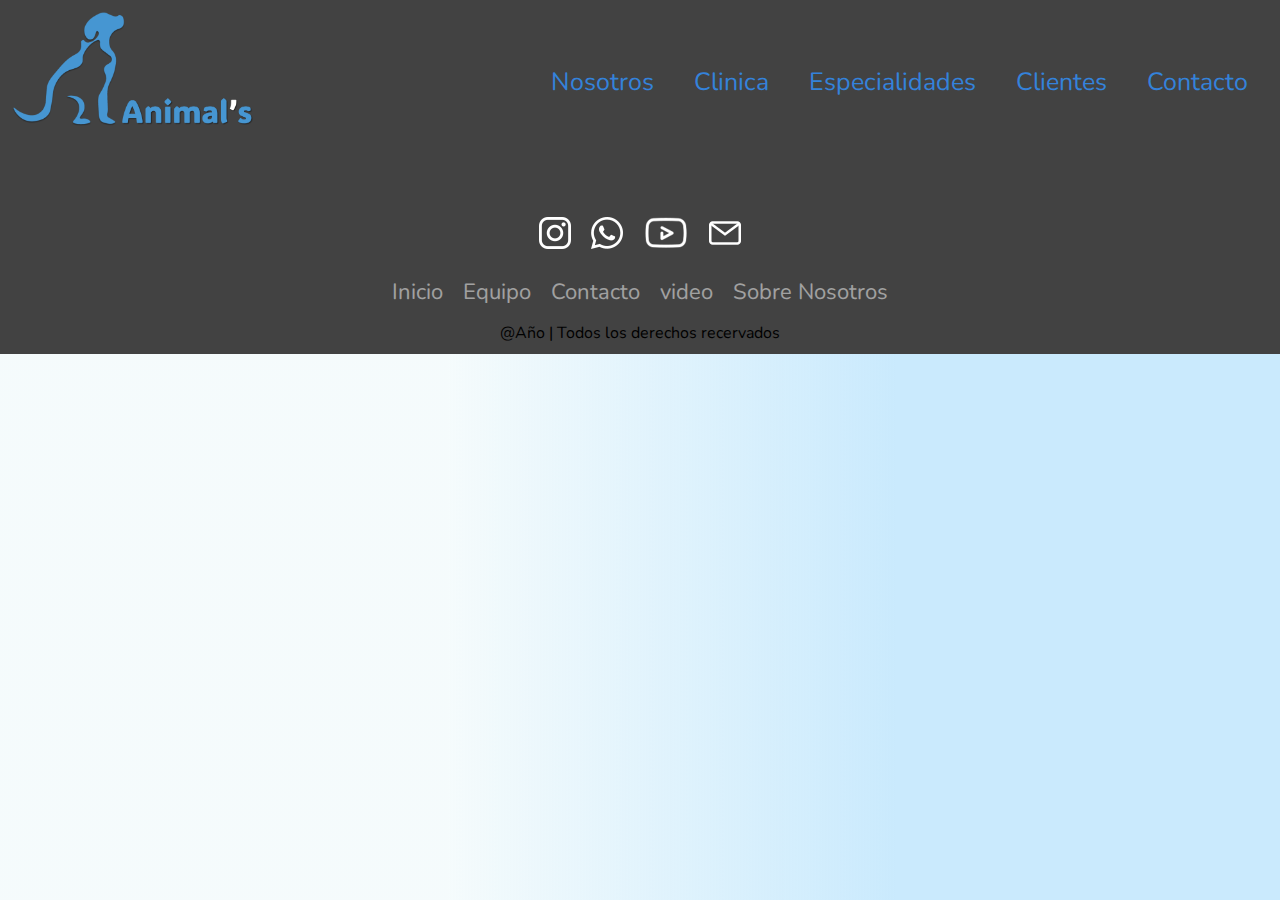
==== pages/clientes.html @ bf2934d1 "Add files via upload" ====
<!DOCTYPE html>
<html lang="es">
<head>
    <meta charset="UTF-8">
    <meta name="viewport" content="width=device-width, initial-scale=1.0">
    <link rel="stylesheet" href="../css/style.css">
    <link rel="shortcut icon" href="./img/logo.png">
    <title>Animal´s</title>
</head>
<body>
    <header>
        <img src="../img/logo.png" alt="Logo de Animal's">
        <nav class="navbar">
            <ul>
                <li><a href="/index.html">Nosotros</a></li>
                <li><a href="../pages/clinica.html">Clinica</a></li>
                <li><a href="../pages/productos.html">Especialidades</a></li>
                <li><a href="../pages/clientes.html">Clientes</a></li>
                <li><a href="../pages/contactos.html">Contacto</a></li>
            </ul>
        </nav>
    </header>

    <main>
        <section>

        </section>
    </main>

    <footer class="footer">

        <ul classe="social-icon">
            <section class="sera">
            <li class="icon-elem">
                <img src="../img/instagram.png" alt="" class="icon">
            </li>
            <li class="icon-elem">
                <img src="../img/whatsapp.png" alt="" class="icon">
            </li>
            <li class="icon-elem">
                <img src="../img/youtube.png" alt="" class="icon">
            </li>
            <li class="icon-elem">
                <img src="../img/correo (1).png" alt="" class="icon">
            </li>
        </section>
        </ul>
        <ul class="menu">
            <li class="menu-elem">
                <a href="" class="menu-icon">Inicio</a>
            </li>
            <li class="menu-elem">
                <a href="" class="menu-icon">Equipo</a>
            </li>
            <li class="menu-elem">
                <a href="" class="menu-icon">Contacto</a>
            </li>
            <li class="menu-elem">
                <a href="" class="menu-icon"> video</a>
            </li>
            <li class="menu-elem">
                <a href="" class="menu-icon"> Sobre Nosotros</a>
            </li>
        </ul>
        <p class="text">@Año | Todos los derechos recervados</p>
    </footer>
</body>
</html>
---- css/style.css ----
/******Body******/
@import url('https://fonts.googleapis.com/css2?family=Nunito:ital,wght@0,900;0,1000;1,1000&display=swap');

body{
        font-family: 'Nunito', sans-serif;
        background: linear-gradient(
        90deg,
        rgba(231, 246, 248, 0.418) 35%,
        rgb(202, 234, 253) 70%);}



                        /******Margen******/

*{
        margin: 0;
        padding: 0;
        box-sizing: border-box;}

                        /******Header******/
header{
        background-color: rgb(66, 66, 66);
        padding: 12px;
        top: 0;
        display: flex;
        justify-content: space-between;
        align-items: center;
        z-index: 1;
        position: sticky;}

header img{
                height: 140px;}

header nav ul{
                list-style: none;
                display: flex;
                justify-content:end;}

header nav ul li{
                        margin: 10px;
                        align-items: end;
                        display: flex;
                        justify-content:end;}

header nav ul li a{
                        text-decoration: none;
                        color: rgb(52, 130, 219);
                        font-size: 25px;
                        margin: 10px;
                        display: flex;}

header nav ul li a:hover{
                                color: rgb(253, 253, 253);}

                        /******Carrusel******/
.bienestar{     
                text-align: center;
                color: rgb(66, 66, 66);
                padding-top: 80px;
                padding-bottom: 80px;
                display: flex;
                justify-content: center;
                align-items: center;}

.bienestar h1{
        font-size: 55px;}

.it{
        background-color: rgb(52, 130, 219);
        padding-top: 50px;
        padding-bottom: 50px;}

.it2{   
        text-align: center;
        display: flex;
        align-items: center;
        justify-content:space-evenly;
        padding: 20px;
        margin: 20px;}

.it2 li{
                list-style: none;}

.it2 li a{
                color: rgb(255, 255, 255);
                text-decoration: none;
                font-size: 30px;}

.animals{
                align-items: center;
                justify-content: center;
                display: flex;
                flex-direction: column;
                padding-top: 80px ;
                

}

.clinica h2{    
                text-align: center;
                color: rgb(66, 66, 66);
                font-size: 55px; }
                
                

.parrafo{
                color: rgb(66, 66, 66);
                font-size: 25px;
                padding-left: 300px;
                padding-right: 300px;
                padding-top: 50px;
                padding-bottom: 50px;
                text-align: center;}

.quienes{
                display: flex;
                Justify-content: Space-evenly;
                padding-top: 80px;
                padding-bottom: 150px;}

.eje{
        display: flex;}

.img{
        height: 700px;}

.somos{
                display: flex;
                flex-direction: column;
                background-color: rgb(255, 255, 255);
                padding: 50px;
                height: 700px;
                width: 700px;
                Justify-content: Space-evenly;
                gap: 25px;} 

.somos h3{
                color:rgb(66, 66, 66);}

.parrafo2{
                font-size: 25px;
                color: rgb(52, 130, 219);}



.familia{ 
                background-color: rgb(255, 255, 255);
                text-align: center;
                color: rgb(66, 66, 66);
                display: flex;
                justify-content: center;
                align-items: center;
                height: 90px;
                margin-top: 40px;}

.fami{font-size: 55px;}


.tarjetas{
                display: flex;
                background-color: rgb(255, 255, 255);
                height: 870px;}
.card-groupe{
                box-sizing: border-box;
                display: flex;
                flex-direction: row;
                flex-wrap: wrap;
                font-size: 16px;
                font-weight: 500;
                height: 200px;
                line-height: 24px;
                margin-bottom: 0px;
                margin-left: 0px;
                margin-right: 0px;
                margin-top: 0px;
                padding-bottom: 0px;
                padding-left: 0px;
                padding-right: 0px;
                padding-top: 0px;
                text-align: center;
                unicode-bidi: isolate;}
        
.cards{
                background-clip: border-box;
                background-color: rgb(253, 253, 253);
                border-image-repeat: stretch;
                border-image-slice: 100%;
                border-image-source: none;
                border-image-width: 1px;
                border-left-color: rgb(112, 110, 110);
                border-left-style: solid;
                border-left-width: 1px;
                border-right-color: rgb(112, 110, 110);
                border-right-style: solid;
                border-right-width: 1px;
                border-top-color: rgb(255, 255, 255);
                border-top-style: solid;
                border-top-width: 10px;
                box-sizing: border-box;
                color: rgb(253, 253, 253);
                display: flex;
                flex-basis: 0%;
                flex-direction: column;
                flex-grow: 1;
                flex-shrink: 0;
                font-size: 16px;
                font-weight: 450;
                height: 840px;
                line-height: 24px;
                margin-bottom: 0px;
                margin-left: 0px;
                margin-right: 0px;
                margin-top: 0px;
                min-width: 0px;
                overflow-wrap: break-word;
                padding-bottom: 0px;
                padding-left: 0px;
                padding-right: 0px;
                padding-top: 5px;
                position: relative;
                text-align: center;}

.card-titlee{
                box-sizing: border-box;
                color: rgb(52, 130, 219);
                display: block;
                font-size: 34px;
                font-weight: 500;
                height: 60px;
                line-height: 30px;
                padding-bottom: 10px;
                padding-left: 20px;
                padding-right: 15px;
                padding-top: 20px;
                text-align: start;
                unicode-bidi: isolate;
                width: 670px;}

.card-texte{
                box-sizing: border-box;
                color: rgb(66, 66, 66);
                display: block;
                font-family: system-ui, -apple-system, "Segoe UI", Roboto, "Helvetica Neue", "Noto Sans", "Liberation Sans", Arial, sans-serif, "Apple Color Emoji", "Segoe UI Emoji", "Segoe UI Symbol", "Noto Color Emoji";
                font-size: 20px;
                font-weight: 450px;
                height: 30px;
                line-height: 24px;
                margin-block-end: 0px;
                margin-block-start: 0px;
                margin-bottom: 0px;
                margin-inline-end: 0px;
                margin-inline-start: 0px;
                margin-left: 0px;
                margin-right: 0px;
                margin-top: 0px;
                overflow-wrap: break-word;
                padding-bottom: 5px;
                padding-left: 20px;
                padding-right: 30px;
                padding-top: 35px;
                text-align: start;
                unicode-bidi: isolate;
                text-align:left;}

.amor{
                align-items: center;
                justify-content: center;
                display: flex;
                padding-top: 180px;
                padding-bottom: 180px;}

.juntos{
                display: flex;
                background-color: rgb(255, 255, 255);
                color: rgb(66, 66, 66);
                font-size: 30px;
                padding-top: 180px;
                padding-left: 300px;
                padding-right: 300px;
                padding-bottom: 180px;
                text-align: center;}

.ejep{
        display: flex;
        padding-bottom: 200px;}

.parasi{
        display: flex;
        flex-direction: column;
        background-color: rgba(16, 187, 187, 0.897);
        height: 490px;
        width: 320px;
        margin-left: 140px;
        margin-top: 40px;
        align-items: center;}

.escudo{
        background-image: 40px;
        padding-top: 70px;}

.parri{
        display: flex;
        text-align: center;
        color: rgb(255, 255, 255);
        font-size: 34px;
        padding-top: 30px;}

.parasit{
        background-color: rgb(255, 255, 255);
        border-style: solid;
        border-width: 8px;
        border-color: rgba(16, 187, 187, 0.897);
        display: flex;
        flex-direction: column;
        height: 490px;
        width: 320px;
        margin-left: 140px;
        margin-top: 40px;
        border-image-outset: 0;
        border-image-repeat: stretch;
        border-image-slice: 100%;
        border-image-source: none;
        border-image-width: 1;}

.hp{
        display: flex;
        padding-top: 30px;
        padding-left: 20px;
        padding-right: 20px;
        color: rgba(16, 187, 187, 0.897);
        font-size: 40px;}

.parra{
        display: flex;
        font-size: 20px;
        padding-top: 50px;
        padding-bottom: 40px;
        padding-left: 20px;
        padding-right: 20px;
        color: rgba(16, 187, 187, 0.897);}

.pipeta{ 
        display: flex;
        flex-direction: column;
        border-bottom-style: none;
border-bottom-width: 0px;
border-image-outset: 0;
border-image-repeat: stretch;
border-image-slice: 100%;
border-image-source: none;
border-image-width: 1;}

.virus{display: flex;
        flex-direction: column;
        background-color: rgba(145, 58, 137, 0.897);
        height: 490px;
        width: 320px;
        margin-left: 140px;
        margin-top: 40px;
        align-items: center;

}

.viru{
        display: flex;
        text-align: center;
        color: rgb(255, 255, 255);
        font-size: 34px;
        padding-top: 30px;
        padding-left: 20px;
        padding-right: 20px;}


.hp1{
        display: flex;
        padding-top: 30px;
        padding-left: 20px;
        padding-right: 20px;
        color: rgba(145, 58, 137, 0.897);
        font-size: 40px;}     
                
                
.parra1{
                display: flex;
                font-size: 20px;
                padding-top: 50px;
                padding-bottom: 40px;
                padding-left: 20px;
                padding-right: 20px;
                color: rgba(145, 58, 137, 0.897);}
                

.parasit1{
                        background-color: rgb(255, 255, 255);
                        border-style: solid;
                        border-width: 8px;
                        border-color: rgba(145, 58, 137, 0.897);
                        display: flex;
                        flex-direction: column;
                        height: 490px;
                        width: 320px;
                        margin-left: 140px;
                        margin-top: 40px;
                        border-image-outset: 0;
                        border-image-repeat: stretch;
                        border-image-slice: 100%;
                        border-image-source: none;
                        border-image-width: 1;}
                


.footer{
        position: relative;
        width:100%;
        background-color:rgb(66, 66, 66);
        min-height: 15px 20px;
        padding:10px 20px ;
        display: flex;
        justify-content: center; 
        align-items: center;
        flex-direction: column;}
        
.sera{
        display: flex;
        position:static;
        display: flex;
        justify-content: center;
        align-items: center;
        padding-top: 35px;}

.social-icon{
        position:static;
        display: flex;
        justify-content: center;
        align-items: center;}

.icon-elem{
        list-style: none;}

.icon{
display: flex;
color: aliceblue;
font-size: 32px;
display:inline-block ;
margin: 0 10px;
transition: 0.5s;}

.icon:hover{
        transform: translateY(-10px);}

.menu{
display: flex;
justify-content: center;
position: relative;
align-items: center;
margin: 10px 0;
flex-wrap: wrap;}

.menu-elem{
        list-style: none;}
.menu-icon{
        color: white;
        font-size: 22px;
        display: inline-block;
        text-decoration: none;
        margin: 5px 10px;
        opacity: 0.5;
        transition: 0.3s;}

.menu-icon:hover{
                opacity:1;}

text{
color: white;
text-align: center;
margin-top: 15px;
margin-bottom: 10px;
font-size: 20px;}
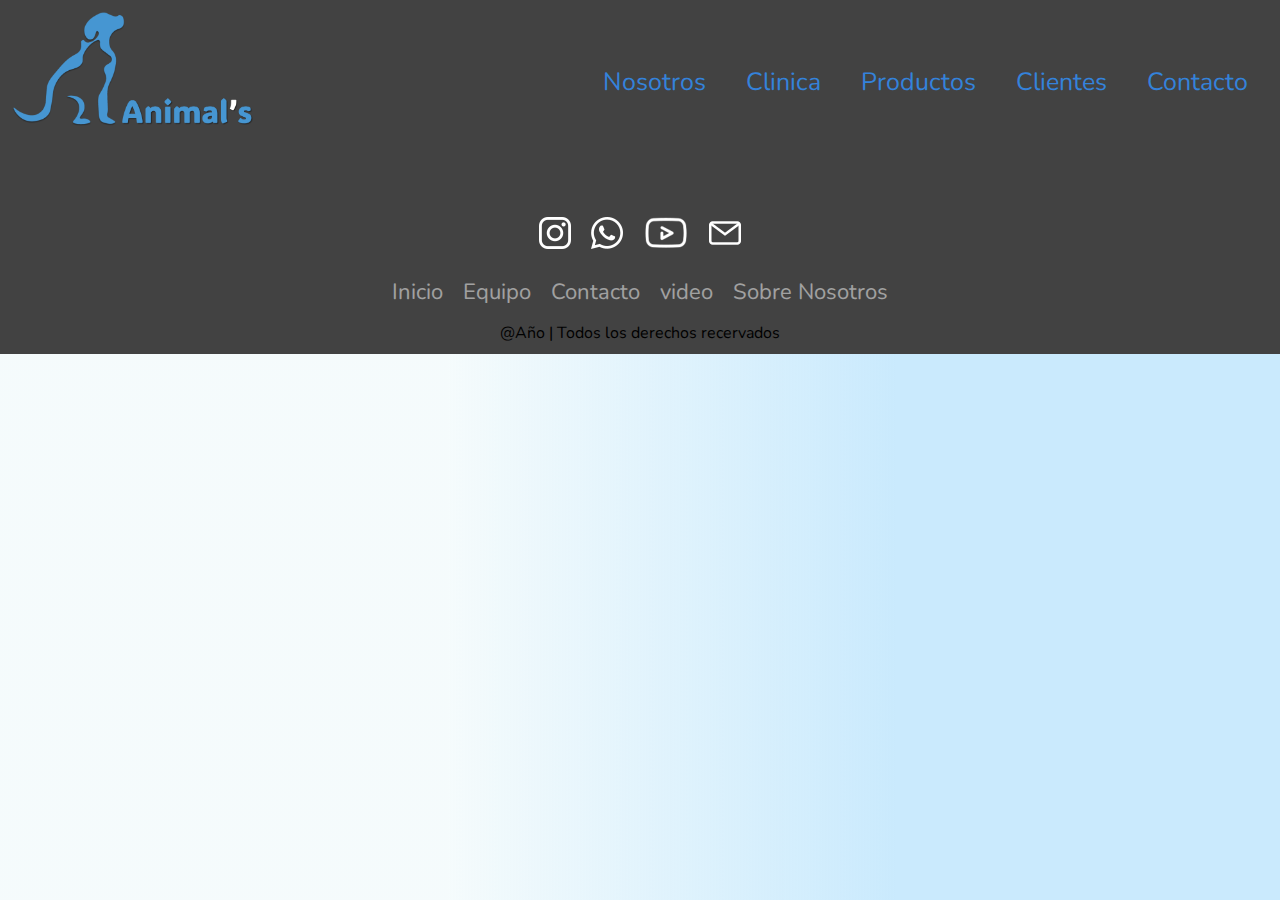
==== commit 338fc7c0: "Add files via upload" ====
--- a/pages/clientes.html
+++ b/pages/clientes.html
@@ -9,12 +9,13 @@
 </head>
 <body>
     <header>
+        
         <img src="../img/logo.png" alt="Logo de Animal's">
         <nav class="navbar">
             <ul>
                 <li><a href="/index.html">Nosotros</a></li>
                 <li><a href="../pages/clinica.html">Clinica</a></li>
-                <li><a href="../pages/productos.html">Especialidades</a></li>
+                <li><a href="../pages/productos.html">Productos</a></li>
                 <li><a href="../pages/clientes.html">Clientes</a></li>
                 <li><a href="../pages/contactos.html">Contacto</a></li>
             </ul>
@@ -22,11 +23,27 @@
     </header>
 
     <main>
-        <section>
 
-        </section>
     </main>
+    
 
+    <section >
+
+        <div>
+            <a href="https://maps.app.goo.gl/SajsbakwrokTTXYE6"></a>
+        </div>
+        </div>
+    </section>
+
+
+
+
+
+
+
+
+    </div>
+    
     <footer class="footer">
 
         <ul classe="social-icon">
